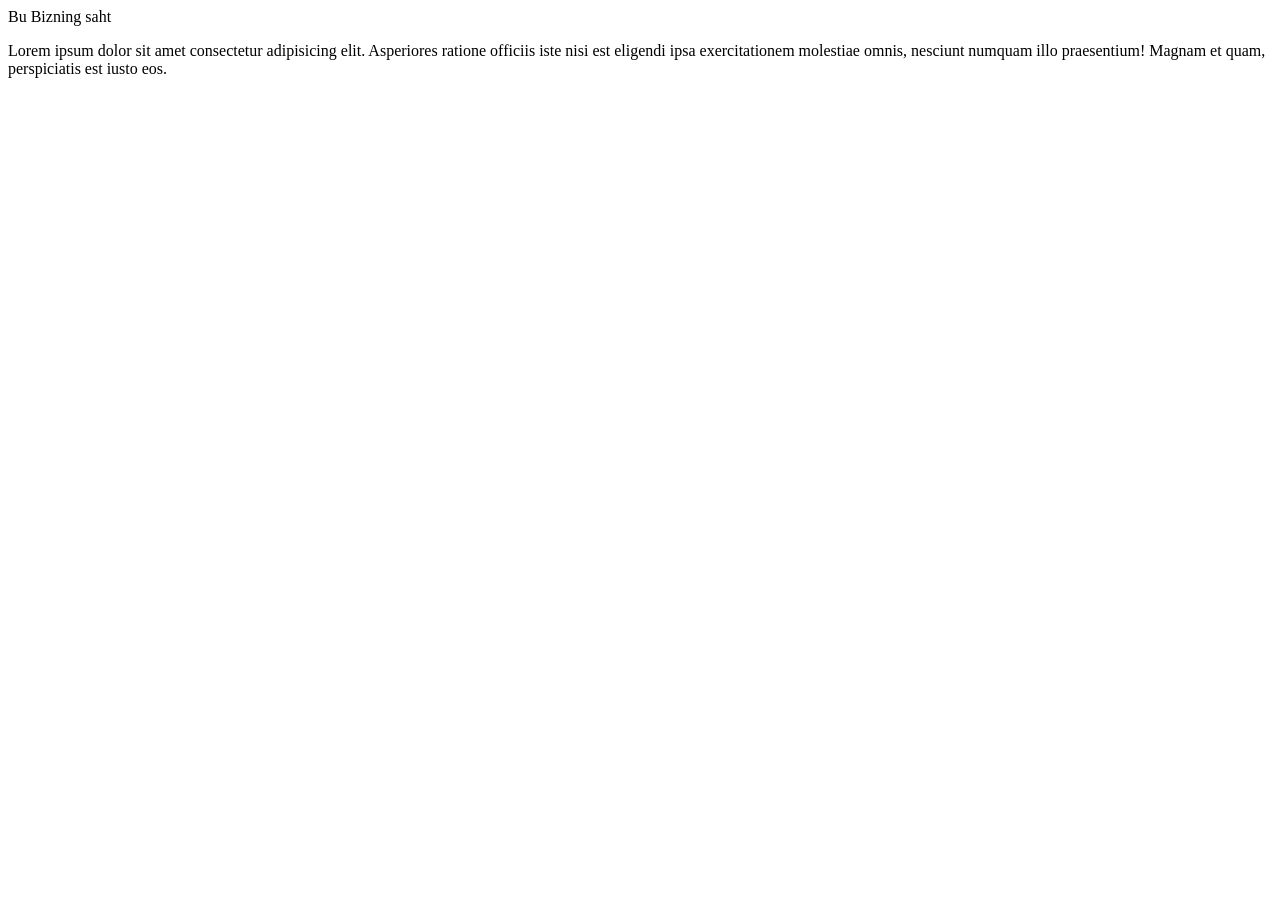
==== style.html @ 54634a22 "style sahifamiz yaratildi" ====
<!DOCTYPE html>
<html lang="en">
<head>
    <meta charset="UTF-8">
    <meta http-equiv="X-UA-Compatible" content="IE=edge">
    <meta name="viewport" content="width=device-width, initial-scale=1.0">
    <title>Document</title>
</head>
<body>
    <div>Bu Bizning saht</div>
    <p>Lorem ipsum dolor sit amet consectetur adipisicing elit. Asperiores ratione officiis iste nisi est eligendi ipsa exercitationem molestiae omnis, nesciunt numquam illo praesentium! Magnam et quam, perspiciatis est iusto eos.</p>
</body>
</html>
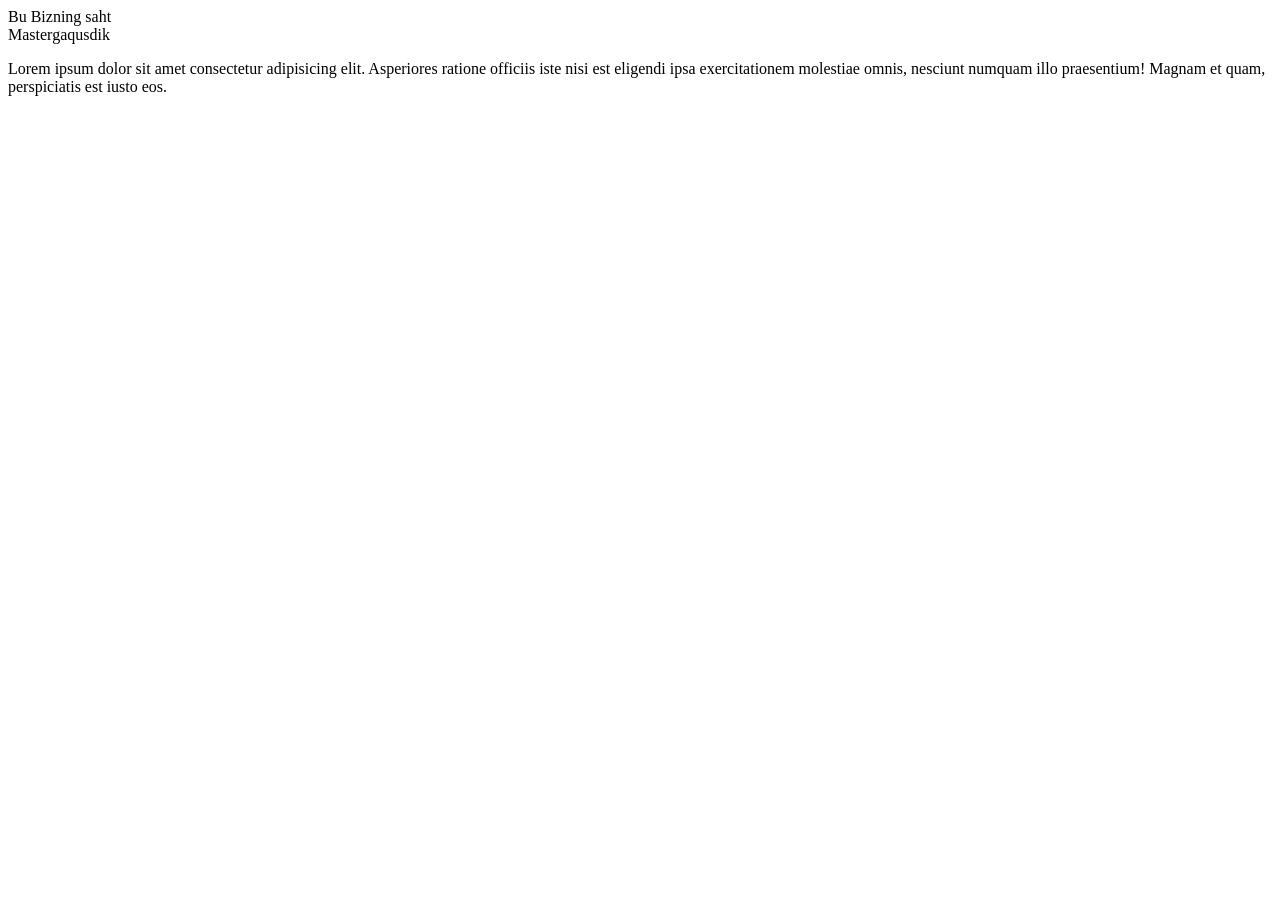
==== commit 00ea6d01: "masterga qushdik" ====
--- a/style.html
+++ b/style.html
@@ -8,6 +8,9 @@
 </head>
 <body>
     <div>Bu Bizning saht</div>
+
+    <div>Mastergaqusdik</div>
     <p>Lorem ipsum dolor sit amet consectetur adipisicing elit. Asperiores ratione officiis iste nisi est eligendi ipsa exercitationem molestiae omnis, nesciunt numquam illo praesentium! Magnam et quam, perspiciatis est iusto eos.</p>
 </body>
-</html>+</html>
+
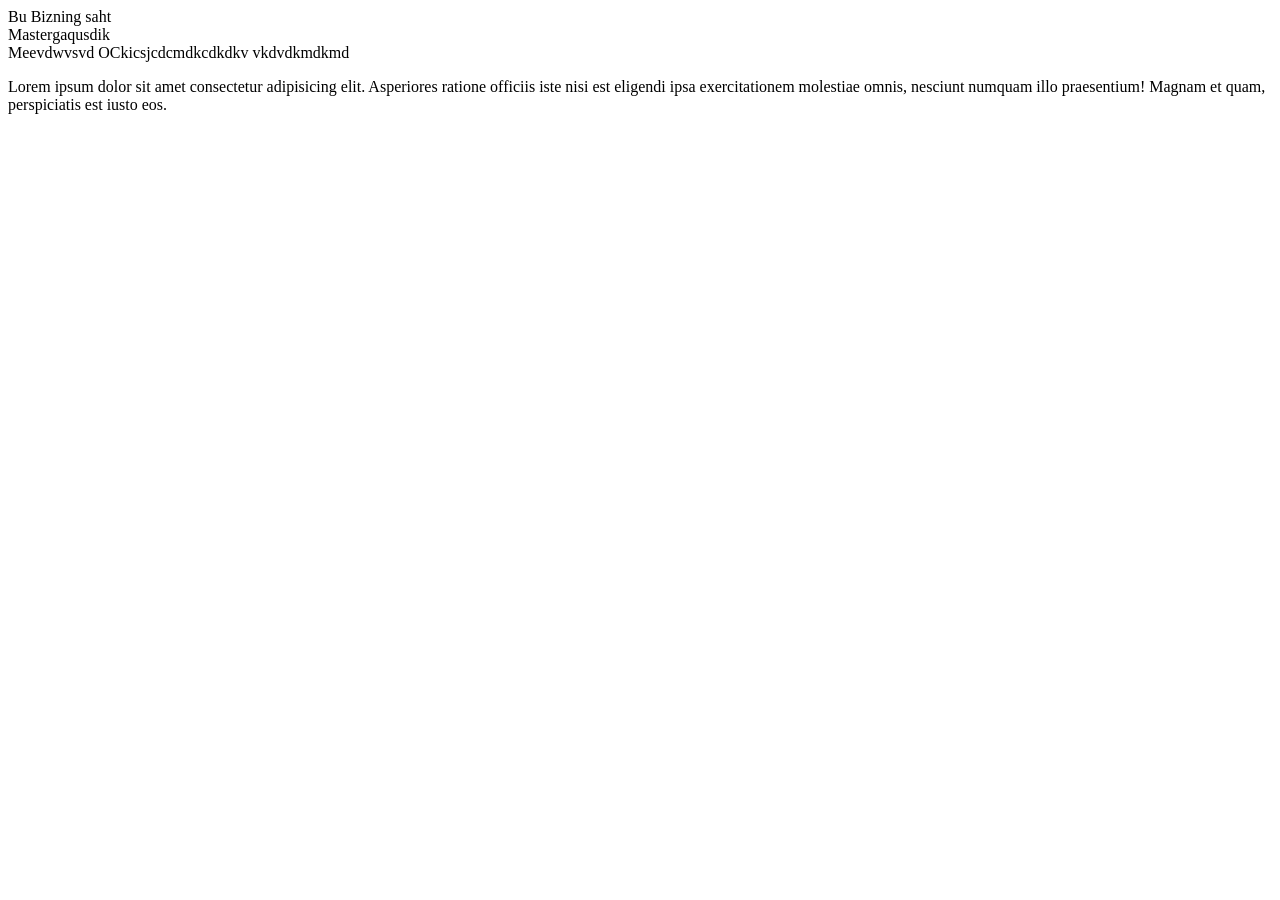
==== commit 846558ed: "helo" ====
--- a/style.html
+++ b/style.html
@@ -10,6 +10,7 @@
     <div>Bu Bizning saht</div>
 
     <div>Mastergaqusdik</div>
+    <div>Meevdwvsvd  OCkicsjcdcmdkcdkdkv   vkdvdkmdkmd</div>
     <p>Lorem ipsum dolor sit amet consectetur adipisicing elit. Asperiores ratione officiis iste nisi est eligendi ipsa exercitationem molestiae omnis, nesciunt numquam illo praesentium! Magnam et quam, perspiciatis est iusto eos.</p>
 </body>
 </html>
